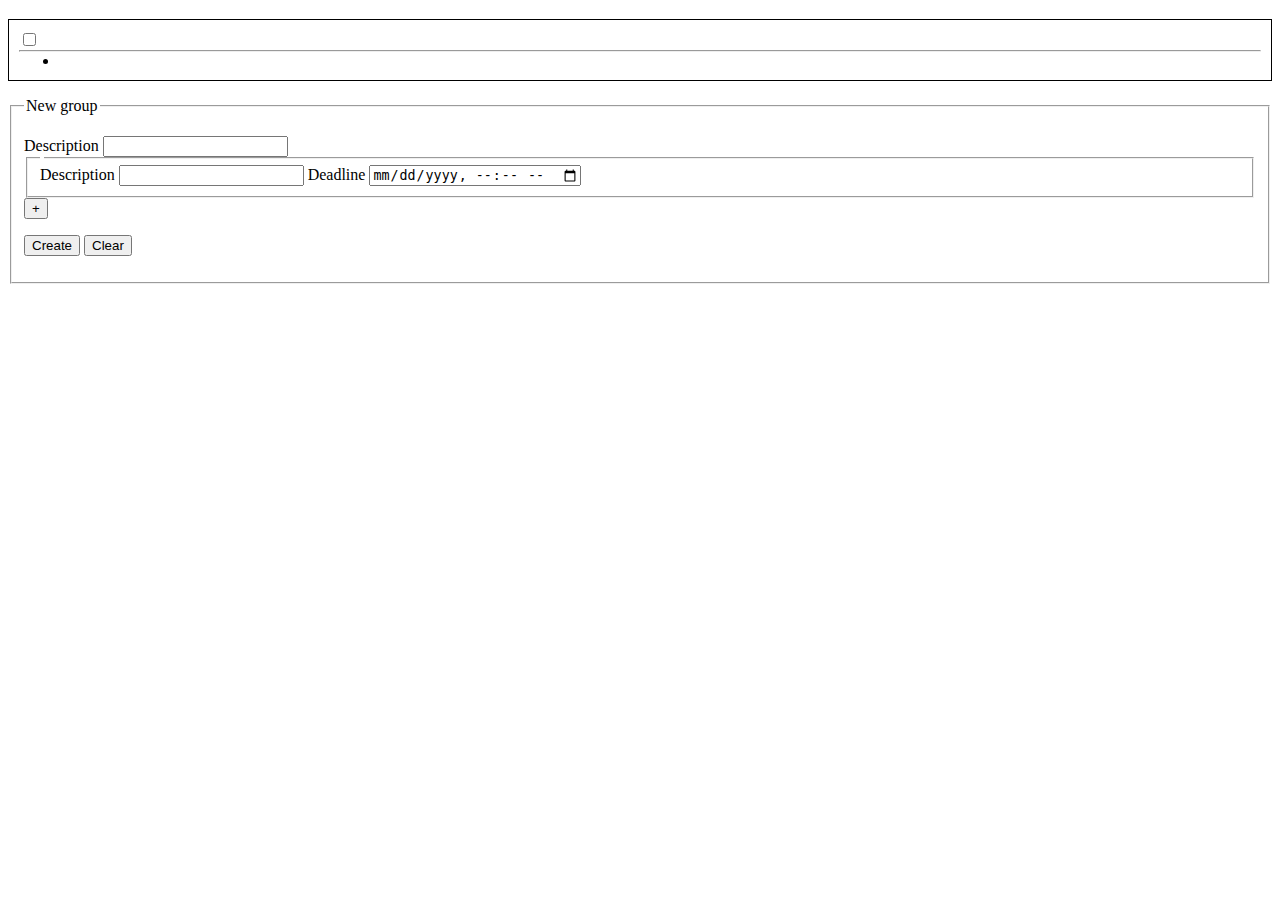
==== src/main/resources/templates/groups.html @ e1408cea "Front-end" ====
<!DOCTYPE html>
<html lang="en" xmlns:th="http://www.thymeleaf.org">
<head>
    <meta charset="UTF-8">
    <meta name="viewport" content="width=device-width, initial-scale=1.0">
    <title>Todo App: Groups</title>
    <link rel="stylesheet" type="text/css" href="/css/awsm.css">
    <style>
        .Bd {
            border: solid 1px black;
        }

        .Bdc\(red\) {
            border-color: red !important;
        }

        .C\(red\) {
            color: red;
        }

        .M\(0\) {
            margin: 0;
        }

        .P\(0\) {
            padding: 0;
        }

        .P\(10px\) {
            padding: 10px;
        }
    </style>
</head>
<body>
<main>
    <!--/*@thymesVar id="message" type="java.lang.String"*/-->
    <h3 th:if="${message != null}" th:text="${message}"></h3>
    <!--/*@thymesVar id="groups" type="java.util.List<io.github.mat3e.model.projection.GroupReadModel>"*/-->
    <dl th:each="group : ${groups}" class="Bd P(10px)">
        <dt>
            <label>
                <input type="checkbox" />
                <span th:text="${group.description}"></span>
                <small th:text="|(${group.deadline})|"></small>
            </label>
            <hr class="M(0)" />
        </dt>
        <dd>
            <a th:href="@{/tasks.html(group=${group.id})}">
                <ul class="P(0)">
                    <li th:each="task : ${group.tasks}">
                        <span th:unless="${task.done}" th:text="${task.description}"></span>
                        <del th:if="${task.done}" th:text="${task.description}"></del>
                    </li>
                </ul>
            </a>
        </dd>
    </dl>
    <fieldset>
        <legend>New group</legend>
        <!--/*@thymesVar id="group" type="io.github.mat3e.model.projection.GroupWriteModel"*/-->
        <form action="#" method="post" th:action="@{/groups}" th:object="${group}">
            <p class="C(red)" th:if="${#fields.hasAnyErrors()}" th:errors="*{all}"></p>
            <label>Description
                <input type="text" th:field="*{description}" th:errorclass="'Bdc(red)'" />
            </label>
            <fieldset th:each="task,taskStat : *{tasks}">
                <legend th:text="|Zadanie ${taskStat.index + 1}|"></legend>
                <label>Description
                    <input type="text" th:field="*{tasks[__${taskStat.index}__].description}"
                           th:errorclass="'Bdc(red)'" />
                </label>
                <label>Deadline
                    <input type="datetime-local" th:field="*{tasks[__${taskStat.index}__].deadline}"
                           th:errorclass="'Bdc(red)'" pattern="[0-9]{4}-[0-9]{2}-[0-9]{2}T[0-9]{2}:[0-9]{2}" />
                </label>
            </fieldset>
            <div>
                <button type="submit" name="addTask">+</button>
            </div>
            <p>
                <button type="submit">Create</button>
                <button type="reset">Clear</button>
            </p>
        </form>
    </fieldset>
</main>
</body>
</html>
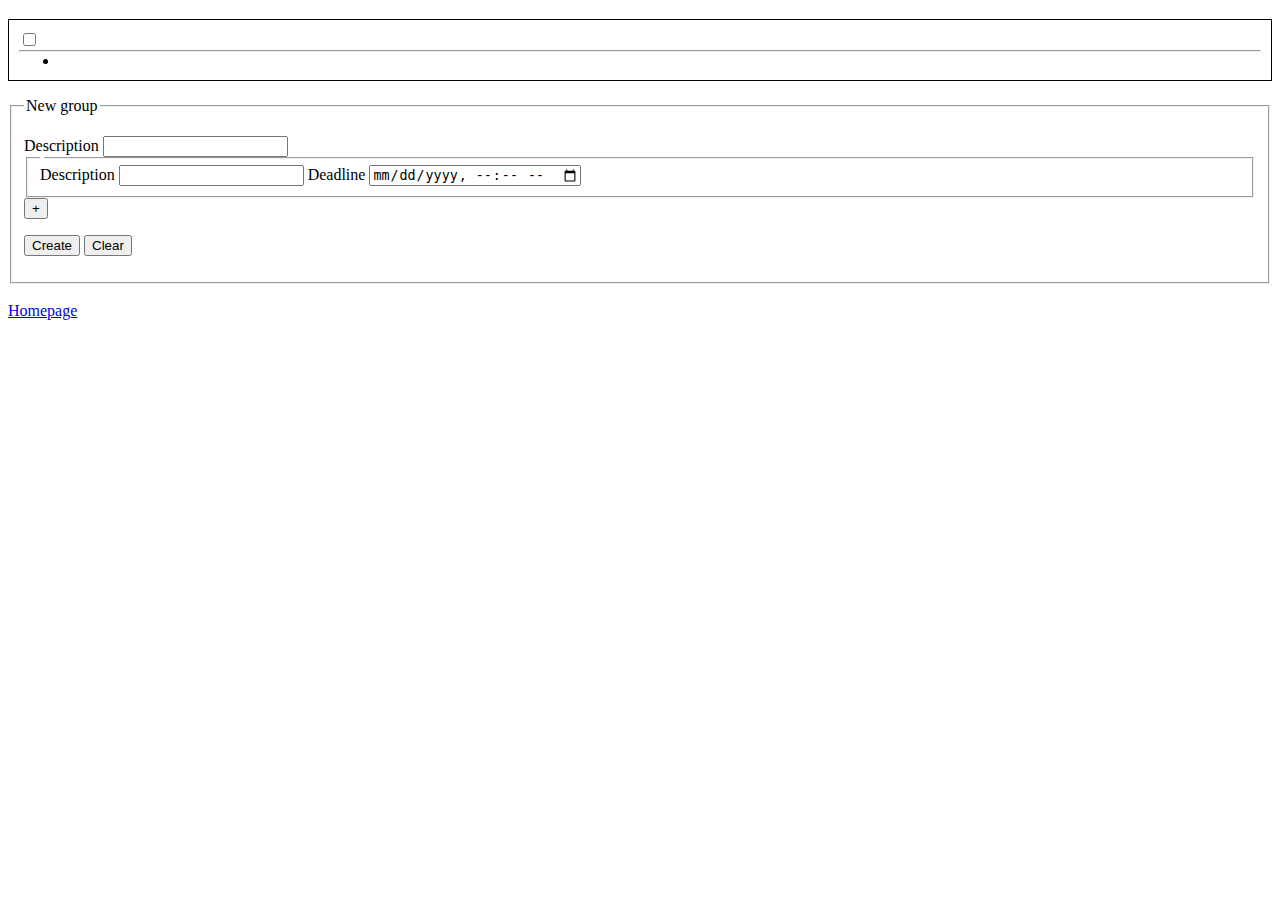
==== commit afd75b96: "Spring Security, add user authentication" ====
--- a/src/main/resources/templates/groups.html
+++ b/src/main/resources/templates/groups.html
@@ -1,9 +1,11 @@
 <!DOCTYPE html>
-<html lang="en" xmlns:th="http://www.thymeleaf.org">
+<html lang="en" xmlns="http://www.w3.org/1999/xhtml"
+      xmlns:th="http://www.thymeleaf.org"
+      xmlns:sec="http://www.thymeleaf.org/extras/spring-security">
 <head>
     <meta charset="UTF-8">
     <meta name="viewport" content="width=device-width, initial-scale=1.0">
-    <title>Todo App: Groups</title>
+    <title>Todo App - Groups</title>
     <link rel="stylesheet" type="text/css" href="/css/awsm.css">
     <style>
         .Bd {
@@ -84,6 +86,10 @@
             </p>
         </form>
     </fieldset>
+    <div>
+        <br/>
+        <a href="/">Homepage</a>
+    </div>
 </main>
 </body>
 </html>
